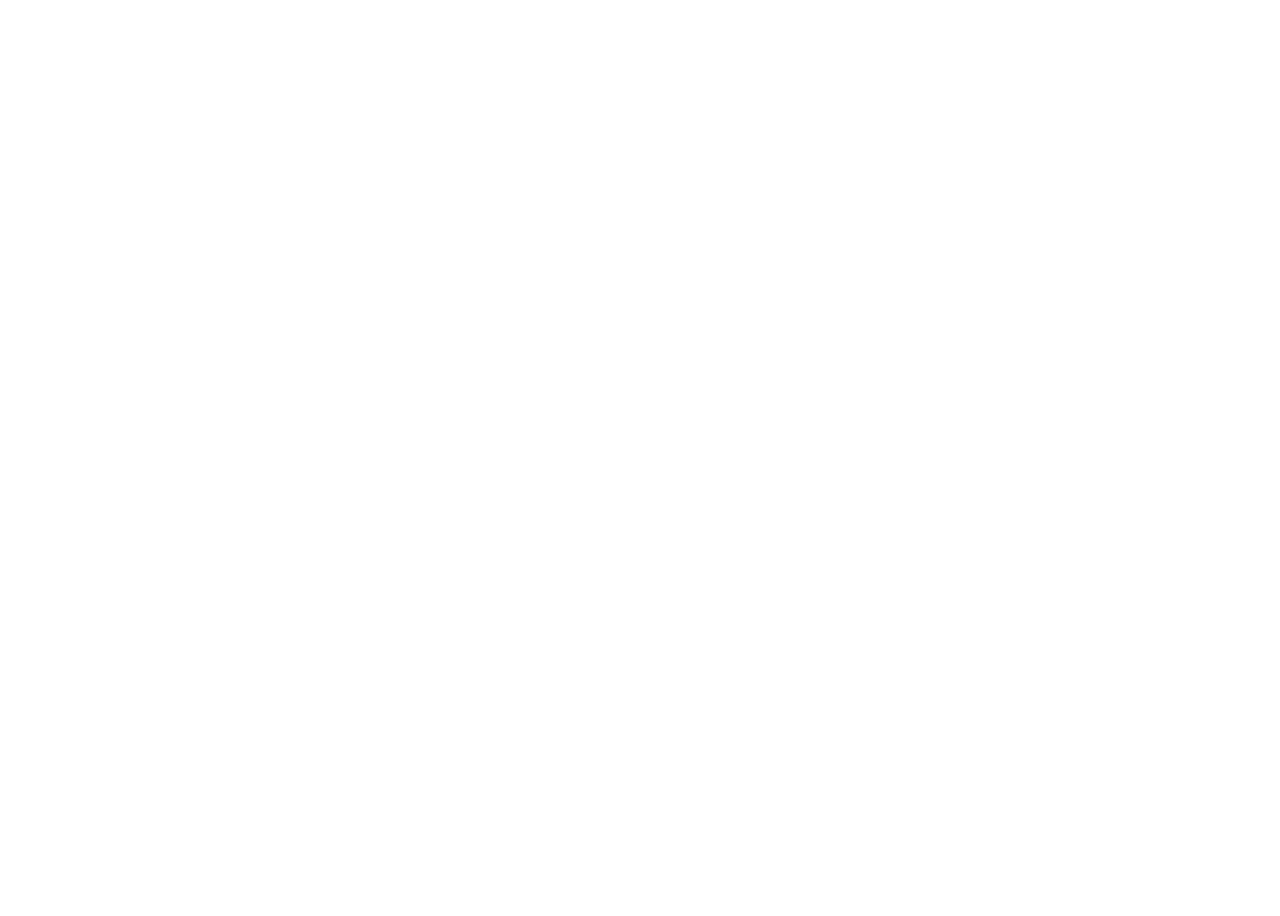
==== src/main/resources/templates/reserveren.html @ 89e6e59f "Dag 2v2" ====
<html lang="nl" xmlns:th="http://www.thymeleaf.org">
<head>
    <meta charset="UTF-8">
    <title>Retrovideo</title>
    <link rel="stylesheet" href="https://stackpath.bootstrapcdn.com/bootstrap/4.3.1/css/bootstrap.min.css" integrity="sha384-ggOyR0iXCbMQv3Xipma34MD+dH/1fQ784/j6cY/iJTQUOhcWr7x9JvoRxT2MZw1T" crossorigin="anonymous">
    <link rel="stylesheet" th:href="@{/css/style.css}">
</head>
<body>
<p th:text="${aantalfilms}"></p>

</body>
</html>
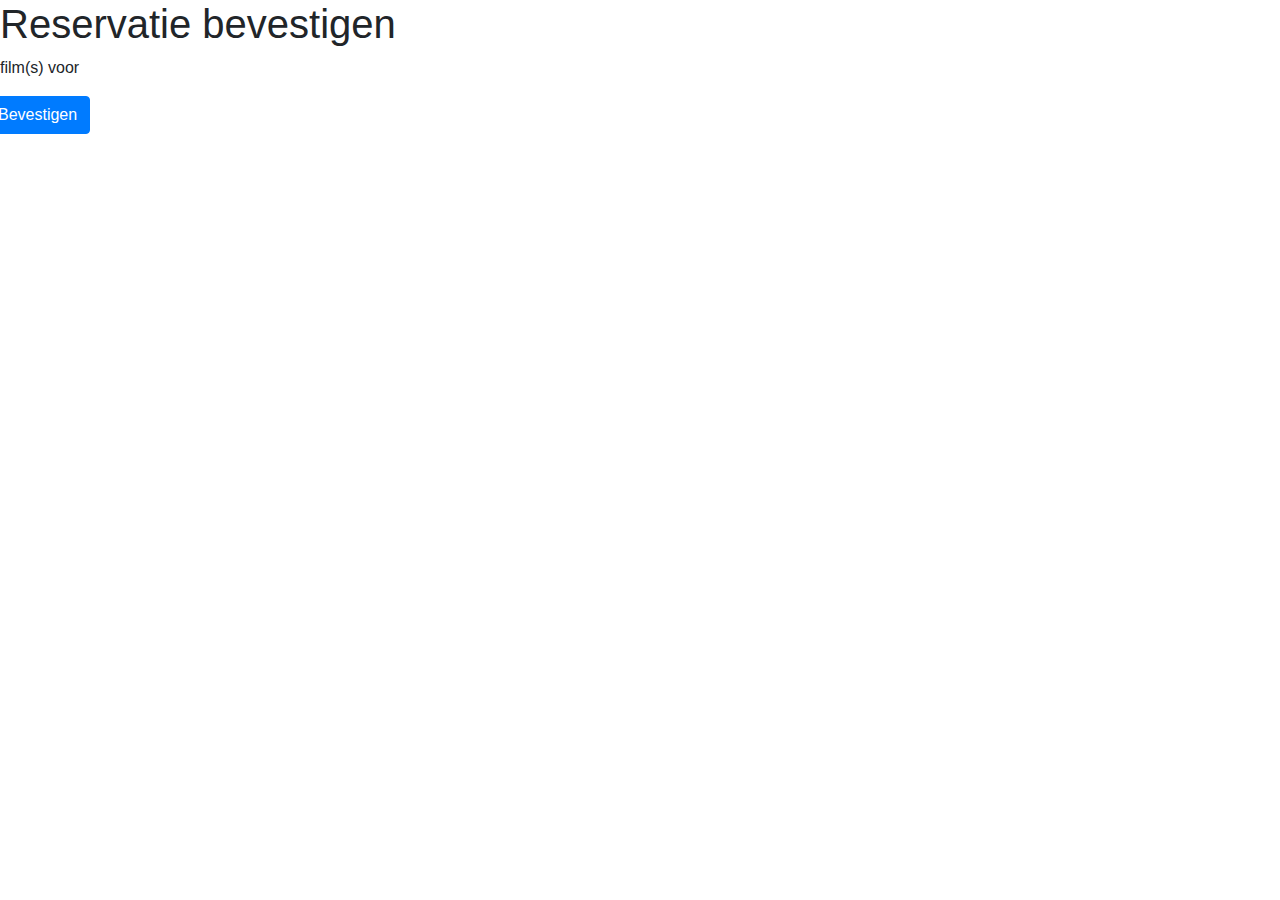
==== commit dd308b4e: "thuis" ====
--- a/src/main/resources/templates/reserveren.html
+++ b/src/main/resources/templates/reserveren.html
@@ -6,7 +6,22 @@
     <link rel="stylesheet" th:href="@{/css/style.css}">
 </head>
 <body>
-<p th:text="${aantalfilms}"></p>
-
+<nav th:replace="fragments::nav"></nav>
+<div class="row">
+    <div class="col-lg-12">
+        <h1>Reservatie bevestigen</h1>
+    </div>
+</div>
+<div class="row">
+    <div class="col-lg-12">
+        <p><span th:text="${aantalfilms}"></span> film(s) voor <span th:text="|${klant.getVoorNaam()} ${klant.getFamilieNaam()}|"></span></p>
+    </div>
+</div>
+<div class="row">
+    <form th:action="@{/reserveren}" method="post">
+        <input type="hidden" name="klantId" th:value="${klant.getId()}">
+        <button type="submit" class="btn btn-primary">Bevestigen</button>
+    </form>
+</div>
 </body>
 </html>